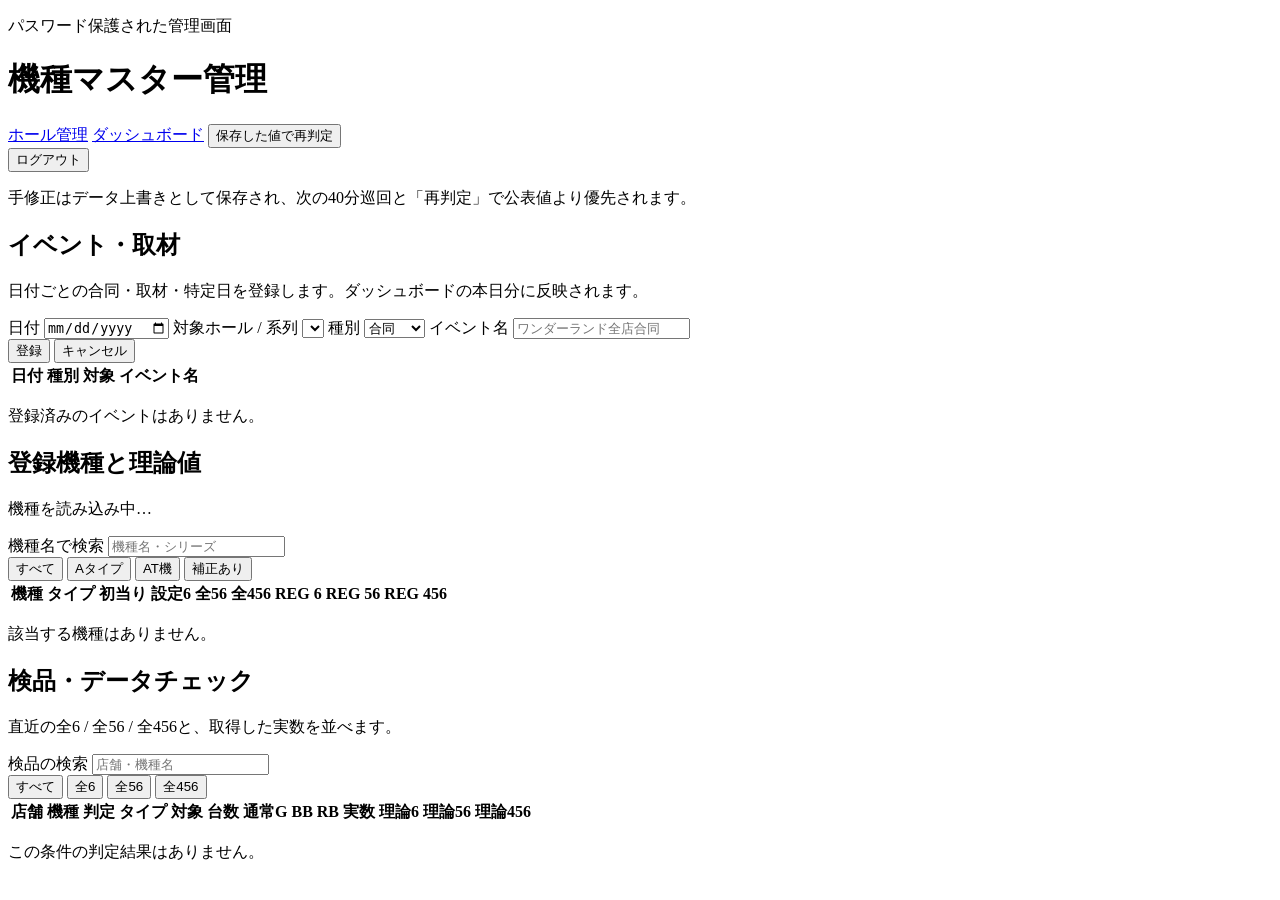
==== src/dashboard/templates/admin.html @ 18f6fdc9 "Add Render deploy config for the public dashboard. Co-authored-by: Cursor <cursoragent@cursor.com>" ====
<!DOCTYPE html>
<html lang="ja">
  <head>
    <meta charset="utf-8" />
    <meta name="viewport" content="width=device-width, initial-scale=1" />
    <title>機種マスター管理</title>
    <link rel="stylesheet" href="/static/styles.css?v=56" />
    <link rel="stylesheet" href="/static/admin.css?v=2" />
  </head>
  <body>
    <header class="top">
      <div>
        <p class="eyebrow">パスワード保護された管理画面</p>
        <h1>機種マスター管理</h1>
      </div>
      <div class="top-actions">
        <a class="button-link" href="/master-panel-x7k3q9/halls">ホール管理</a>
        <a class="button-link" href="/">ダッシュボード</a>
        <button type="button" id="rejudge-btn" class="primary">保存した値で再判定</button>
        <form method="post" action="/logout" class="logout-form">
          <button type="submit">ログアウト</button>
        </form>
      </div>
    </header>

    <p id="admin-note" class="admin-note">
      手修正はデータ上書きとして保存され、次の40分巡回と「再判定」で公表値より優先されます。
    </p>
    <p id="admin-status" class="admin-status" role="status"></p>
    <p id="admin-error" class="error hidden" role="alert"></p>

    <section class="panel admin-panel">
      <div class="panel-head">
        <h2>イベント・取材</h2>
        <p class="hint" id="event-summary">日付ごとの合同・取材・特定日を登録します。ダッシュボードの本日分に反映されます。</p>
      </div>
      <form id="event-form" class="event-form">
        <input id="event-id" type="hidden" value="" />
        <label>
          日付
          <input id="event-date" type="date" required />
        </label>
        <label>
          対象ホール / 系列
          <select id="event-target" required></select>
        </label>
        <label>
          種別
          <select id="event-type" required>
            <option value="合同">合同</option>
            <option value="取材">取材</option>
            <option value="特定日">特定日</option>
          </select>
        </label>
        <label>
          イベント名
          <input id="event-title" type="text" maxlength="80" placeholder="ワンダーランド全店合同" required />
        </label>
        <div class="event-actions">
          <button type="submit" id="event-save" class="primary">登録</button>
          <button type="button" id="event-cancel" class="hidden">キャンセル</button>
        </div>
      </form>
      <div class="table-wrap">
        <table class="admin-table">
          <thead>
            <tr>
              <th>日付</th>
              <th>種別</th>
              <th>対象</th>
              <th>イベント名</th>
              <th></th>
            </tr>
          </thead>
          <tbody id="event-rows"></tbody>
        </table>
      </div>
      <p id="event-empty" class="empty hidden">登録済みのイベントはありません。</p>
    </section>

    <section class="panel admin-panel">
      <div class="panel-head">
        <h2>登録機種と理論値</h2>
        <p class="hint" id="master-summary">機種を読み込み中…</p>
      </div>
      <div class="toolbar admin-toolbar">
        <label class="search">
          <span class="sr-only">機種名で検索</span>
          <input id="master-search" type="search" placeholder="機種名・シリーズ" />
        </label>
        <div class="filters" role="group" aria-label="表示の絞り込み">
          <button type="button" class="filter is-active" data-master-filter="all">すべて</button>
          <button type="button" class="filter" data-master-filter="A">Aタイプ</button>
          <button type="button" class="filter" data-master-filter="AT">AT機</button>
          <button type="button" class="filter" data-master-filter="override">補正あり</button>
        </div>
      </div>
      <div class="table-wrap">
        <table class="admin-table">
          <thead>
            <tr>
              <th>機種</th>
              <th>タイプ</th>
              <th>初当り</th>
              <th>設定6</th>
              <th>全56</th>
              <th>全456</th>
              <th>REG 6</th>
              <th>REG 56</th>
              <th>REG 456</th>
              <th></th>
            </tr>
          </thead>
          <tbody id="master-rows"></tbody>
        </table>
      </div>
      <p id="master-empty" class="empty hidden">該当する機種はありません。</p>
    </section>

    <section class="panel admin-panel">
      <div class="panel-head">
        <h2>検品・データチェック</h2>
        <p class="hint" id="inspection-summary">直近の全6 / 全56 / 全456と、取得した実数を並べます。</p>
      </div>
      <div class="toolbar admin-toolbar">
        <label class="search">
          <span class="sr-only">検品の検索</span>
          <input id="inspection-search" type="search" placeholder="店舗・機種名" />
        </label>
        <div class="filters" role="group" aria-label="判定ランク">
          <button type="button" class="filter is-active" data-inspect-filter="all">すべて</button>
          <button type="button" class="filter" data-inspect-filter="ALL_HIGH">全6</button>
          <button type="button" class="filter" data-inspect-filter="HIGH_56">全56</button>
          <button type="button" class="filter" data-inspect-filter="HIGH_BASE">全456</button>
        </div>
      </div>
      <div class="table-wrap">
        <table class="admin-table">
          <thead>
            <tr>
              <th>店舗</th>
              <th>機種</th>
              <th>判定</th>
              <th>タイプ</th>
              <th>対象</th>
              <th>台数</th>
              <th>通常G</th>
              <th>BB</th>
              <th>RB</th>
              <th>実数</th>
              <th>理論6</th>
              <th>理論56</th>
              <th>理論456</th>
            </tr>
          </thead>
          <tbody id="inspection-rows"></tbody>
        </table>
      </div>
      <p id="inspection-empty" class="empty hidden">この条件の判定結果はありません。</p>
    </section>

    <script src="/static/admin.js?v=5"></script>
  </body>
</html>
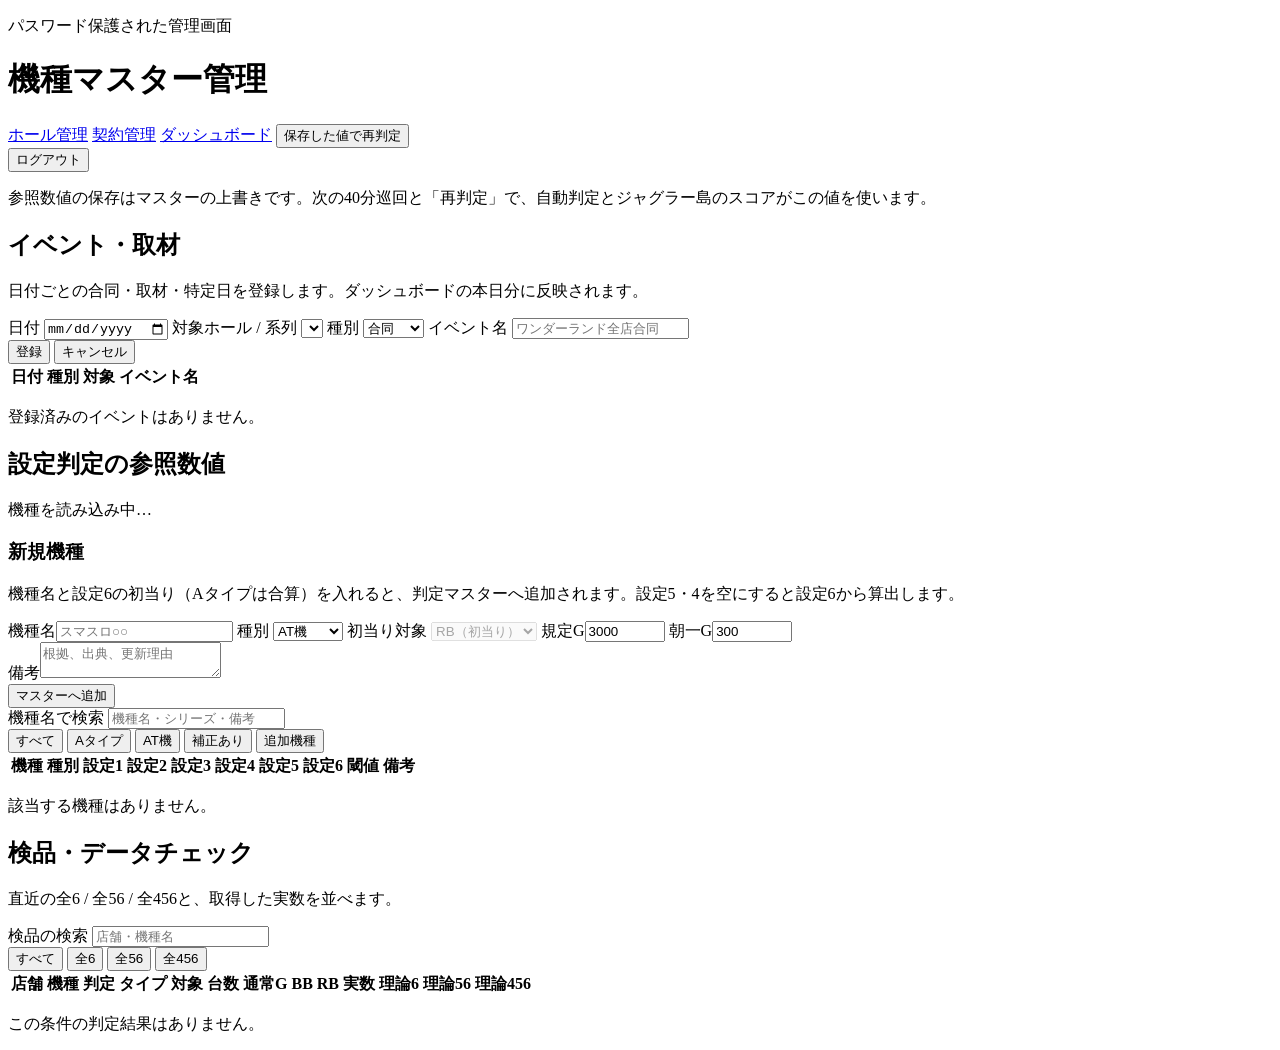
==== commit d0f76900: "Ship member accounts, hall rollout, and the LINE Square billing service. Render keeps the public das" ====
--- a/src/dashboard/templates/admin.html
+++ b/src/dashboard/templates/admin.html
@@ -5,7 +5,7 @@
     <meta name="viewport" content="width=device-width, initial-scale=1" />
     <title>機種マスター管理</title>
     <link rel="stylesheet" href="/static/styles.css?v=56" />
-    <link rel="stylesheet" href="/static/admin.css?v=2" />
+    <link rel="stylesheet" href="/static/admin.css?v=3" />
   </head>
   <body>
     <header class="top">
@@ -15,6 +15,7 @@
       </div>
       <div class="top-actions">
         <a class="button-link" href="/master-panel-x7k3q9/halls">ホール管理</a>
+        <a class="button-link" href="/master-panel-x7k3q9/contracts">契約管理</a>
         <a class="button-link" href="/">ダッシュボード</a>
         <button type="button" id="rejudge-btn" class="primary">保存した値で再判定</button>
         <form method="post" action="/logout" class="logout-form">
@@ -24,7 +25,7 @@
     </header>
 
     <p id="admin-note" class="admin-note">
-      手修正はデータ上書きとして保存され、次の40分巡回と「再判定」で公表値より優先されます。
+      参照数値の保存はマスターの上書きです。次の40分巡回と「再判定」で、自動判定とジャグラー島のスコアがこの値を使います。
     </p>
     <p id="admin-status" class="admin-status" role="status"></p>
     <p id="admin-error" class="error hidden" role="alert"></p>
@@ -80,34 +81,66 @@
 
     <section class="panel admin-panel">
       <div class="panel-head">
-        <h2>登録機種と理論値</h2>
+        <h2>設定判定の参照数値</h2>
         <p class="hint" id="master-summary">機種を読み込み中…</p>
+        <p class="hint" id="logic-summary"></p>
       </div>
+      <form id="create-master-form" class="create-master">
+        <div class="create-head">
+          <h3>新規機種</h3>
+          <p class="hint">機種名と設定6の初当り（Aタイプは合算）を入れると、判定マスターへ追加されます。設定5・4を空にすると設定6から算出します。</p>
+        </div>
+        <div class="create-grid">
+          <label>機種名<input id="new-name" type="text" maxlength="80" required placeholder="スマスロ○○" /></label>
+          <label>種別
+            <select id="new-type">
+              <option value="AT">AT機</option>
+              <option value="A">Aタイプ</option>
+            </select>
+          </label>
+          <label>初当り対象
+            <select id="new-hit" disabled title="AT機の初当りはRB固定">
+              <option value="rb">RB（初当り）</option>
+              <option value="combined">合算</option>
+              <option value="bb">BB</option>
+            </select>
+          </label>
+          <label>規定G<input id="new-min-games" type="number" min="1" max="100000" step="1" value="3000" /></label>
+          <label>朝一G<input id="new-early-games" type="number" min="1" max="100000" step="1" value="300" /></label>
+        </div>
+        <div class="create-levels" id="new-levels"></div>
+        <label class="create-note">備考<textarea id="new-note" maxlength="400" placeholder="根拠、出典、更新理由"></textarea></label>
+        <div class="event-actions">
+          <button type="submit" id="create-master" class="primary">マスターへ追加</button>
+        </div>
+      </form>
       <div class="toolbar admin-toolbar">
         <label class="search">
           <span class="sr-only">機種名で検索</span>
-          <input id="master-search" type="search" placeholder="機種名・シリーズ" />
+          <input id="master-search" type="search" placeholder="機種名・シリーズ・備考" />
         </label>
         <div class="filters" role="group" aria-label="表示の絞り込み">
           <button type="button" class="filter is-active" data-master-filter="all">すべて</button>
           <button type="button" class="filter" data-master-filter="A">Aタイプ</button>
           <button type="button" class="filter" data-master-filter="AT">AT機</button>
           <button type="button" class="filter" data-master-filter="override">補正あり</button>
+          <button type="button" class="filter" data-master-filter="added">追加機種</button>
         </div>
       </div>
       <div class="table-wrap">
-        <table class="admin-table">
+        <table class="admin-table criteria-table">
           <thead>
             <tr>
               <th>機種</th>
-              <th>タイプ</th>
-              <th>初当り</th>
+              <th>種別</th>
+              <th>設定1</th>
+              <th>設定2</th>
+              <th>設定3</th>
+              <th>設定4</th>
+              <th>設定5</th>
               <th>設定6</th>
-              <th>全56</th>
-              <th>全456</th>
-              <th>REG 6</th>
-              <th>REG 56</th>
-              <th>REG 456</th>
+              <th>閾値</th>
+              <th>備考</th>
               <th></th>
             </tr>
           </thead>
@@ -159,6 +192,6 @@
       <p id="inspection-empty" class="empty hidden">この条件の判定結果はありません。</p>
     </section>
 
-    <script src="/static/admin.js?v=5"></script>
+    <script src="/static/admin.js?v=6"></script>
   </body>
 </html>
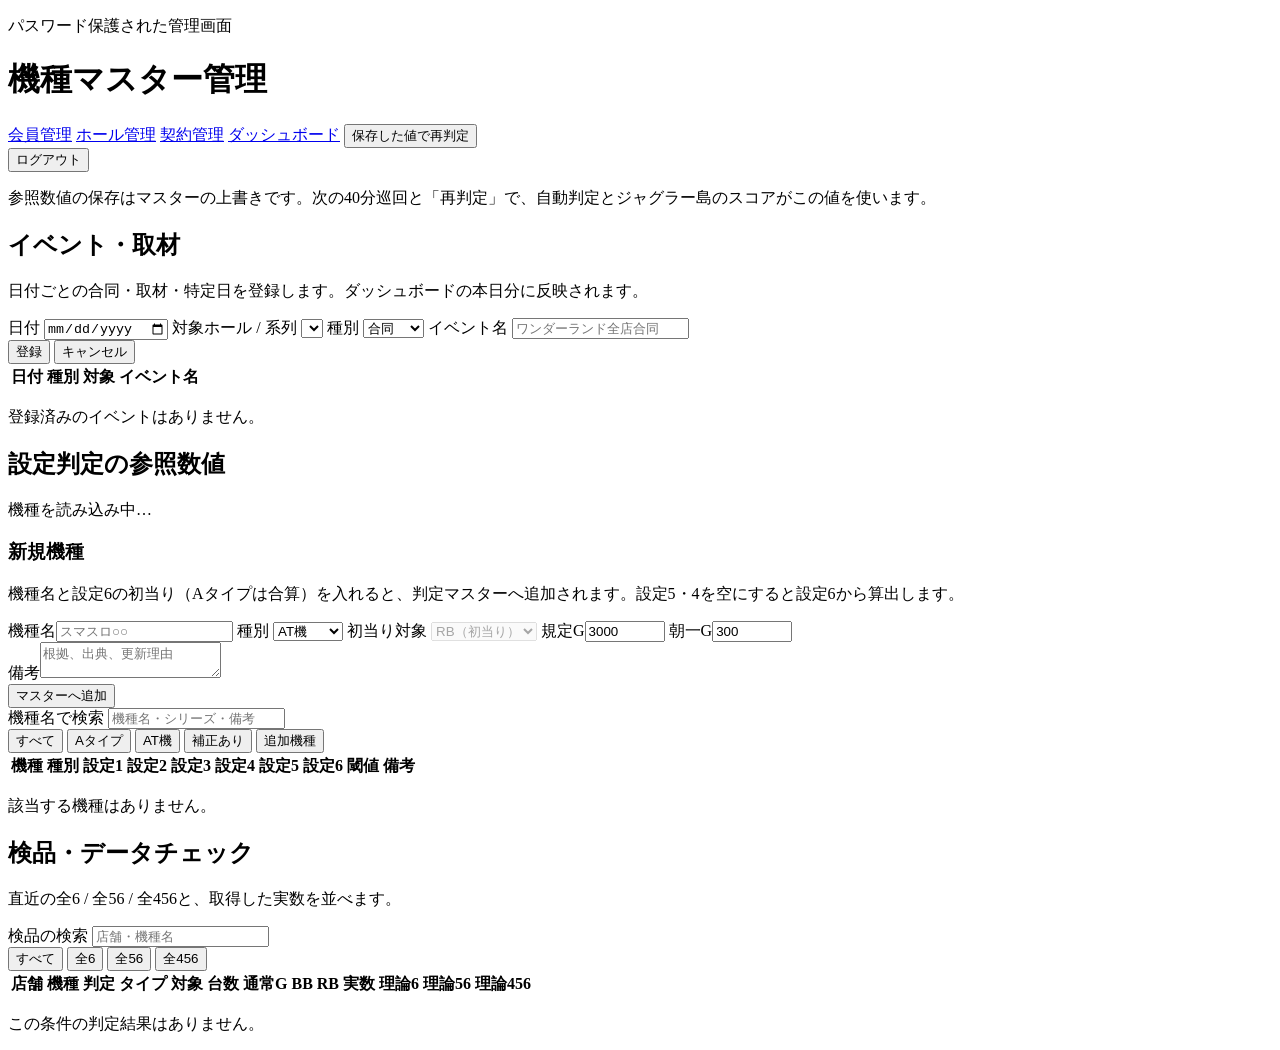
==== commit 6fc5d99a: "Serve the member dashboard from the billing app. suro-goku-billing runs main:app, so the admin URL s" ====
--- a/src/dashboard/templates/admin.html
+++ b/src/dashboard/templates/admin.html
@@ -14,6 +14,7 @@
         <h1>機種マスター管理</h1>
       </div>
       <div class="top-actions">
+        <a class="button-link" href="/master-panel-x7k3q9/members">会員管理</a>
         <a class="button-link" href="/master-panel-x7k3q9/halls">ホール管理</a>
         <a class="button-link" href="/master-panel-x7k3q9/contracts">契約管理</a>
         <a class="button-link" href="/">ダッシュボード</a>
